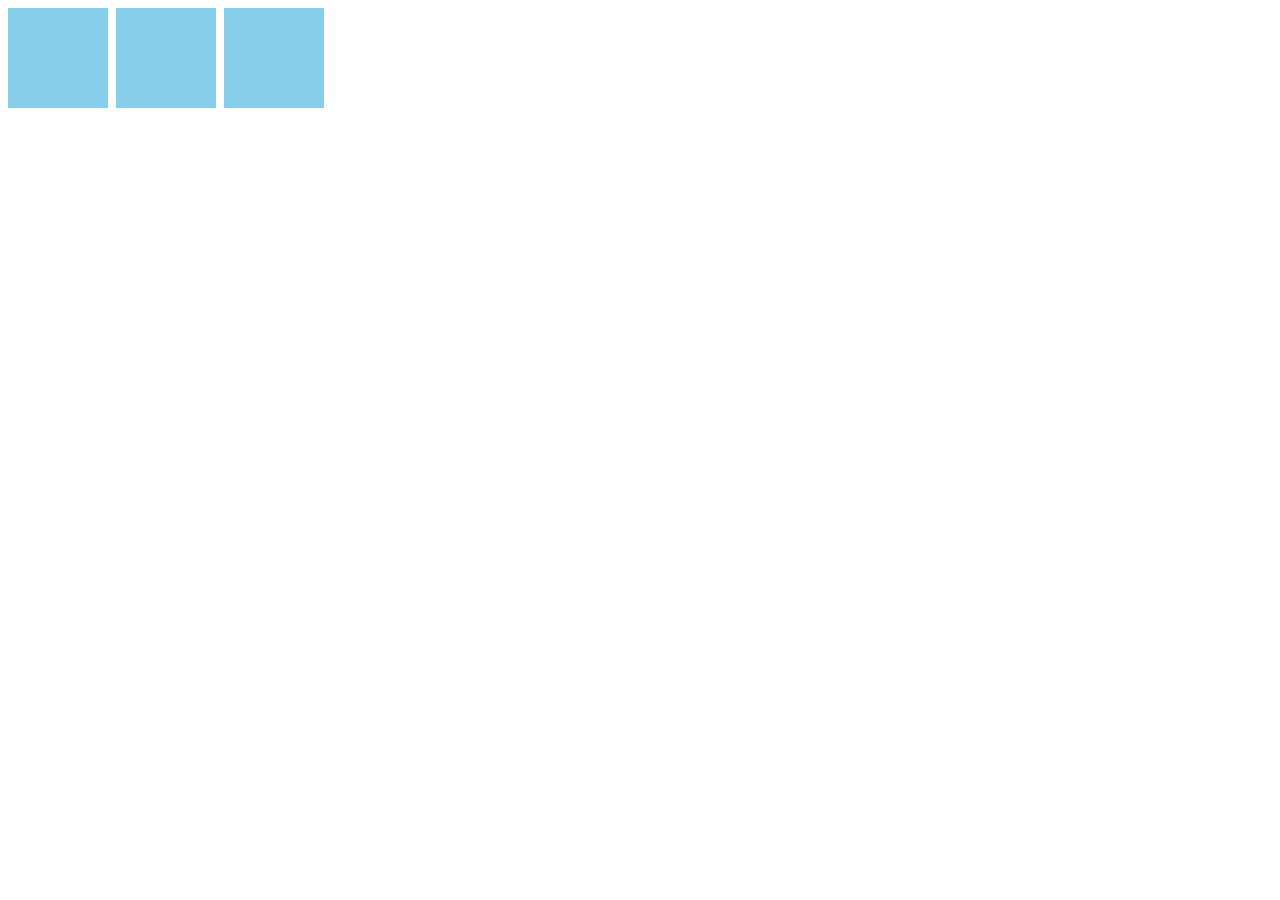
==== index.html @ f11ef197 "Lsn 7-9まで" ====
<!DOCTYPE html>
<html lang="en">
<head>
  <meta charset="UTF-8">
  <meta name="viewport" content="width=device-width, initial-scale=1.0">
  <link rel="stylesheet" href="style.css">
  <title>Javascript Practice</title>
</head>
<body>
  <div class="box" id="target1"></div>
  <div class="box" id="target2"></div>
  <div class="box" id="target3"></div>
  <script>
    'use strict';

    const target1 = document.getElementById('target1');
    const target2 = document.getElementById('target2');
    const target3 = document.getElementById('target3');

      target1.addEventListener('click',() => {
      target1.classList.toggle('circle');
    });

      target2.addEventListener('click',() => {
      target2.classList.toggle('circle');
    });

      target3.addEventListener('click',() => {
      target3.classList.toggle('circle');
    });
  </script>
</body>
</html>
---- style.css ----
body{
  display: flex;
  flex-wrap: wrap;
}
.box {
  width: 100px;
  height: 100px;
  background: skyblue;
  cursor: pointer;
  transition: 0.8s;
  margin: 0 8px 8px 0;
}
.circle {
  background: pink;
  border-radius: 50%;
  transform: rotate(360deg);
}
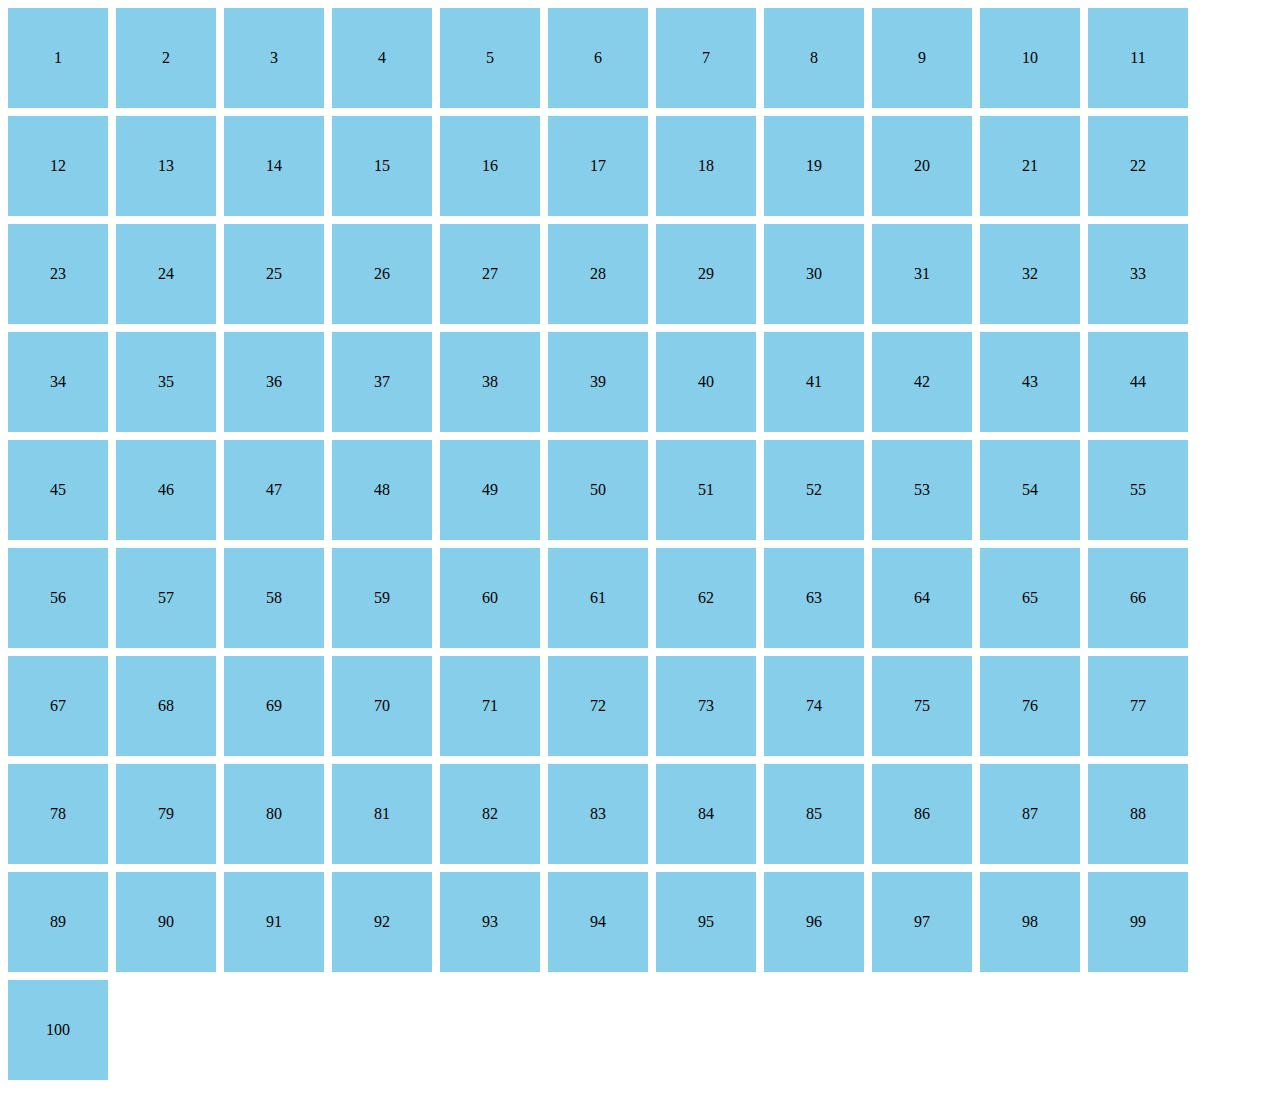
==== commit c77b7014: "Lsn10" ====
--- a/index.html
+++ b/index.html
@@ -7,27 +7,22 @@
   <title>Javascript Practice</title>
 </head>
 <body>
-  <div class="box" id="target1"></div>
-  <div class="box" id="target2"></div>
-  <div class="box" id="target3"></div>
+
   <script>
     'use strict';
 
-    const target1 = document.getElementById('target1');
-    const target2 = document.getElementById('target2');
-    const target3 = document.getElementById('target3');
+    for (let i = 0; i <100; i++){
+      const div = document.createElement('div');
+      div.classList.add('box');
+      div.textContent = i+1;
+  
+      div.addEventListener('click', ()=> {
+        div.classList.toggle('circle');
+      });
+  
+      document.body.appendChild(div);
+    }
 
-      target1.addEventListener('click',() => {
-      target1.classList.toggle('circle');
-    });
-
-      target2.addEventListener('click',() => {
-      target2.classList.toggle('circle');
-    });
-
-      target3.addEventListener('click',() => {
-      target3.classList.toggle('circle');
-    });
   </script>
 </body>
 </html>--- a/style.css
+++ b/style.css
@@ -9,6 +9,8 @@
   cursor: pointer;
   transition: 0.8s;
   margin: 0 8px 8px 0;
+  text-align: center;
+  line-height: 100px;
 }
 .circle {
   background: pink;
